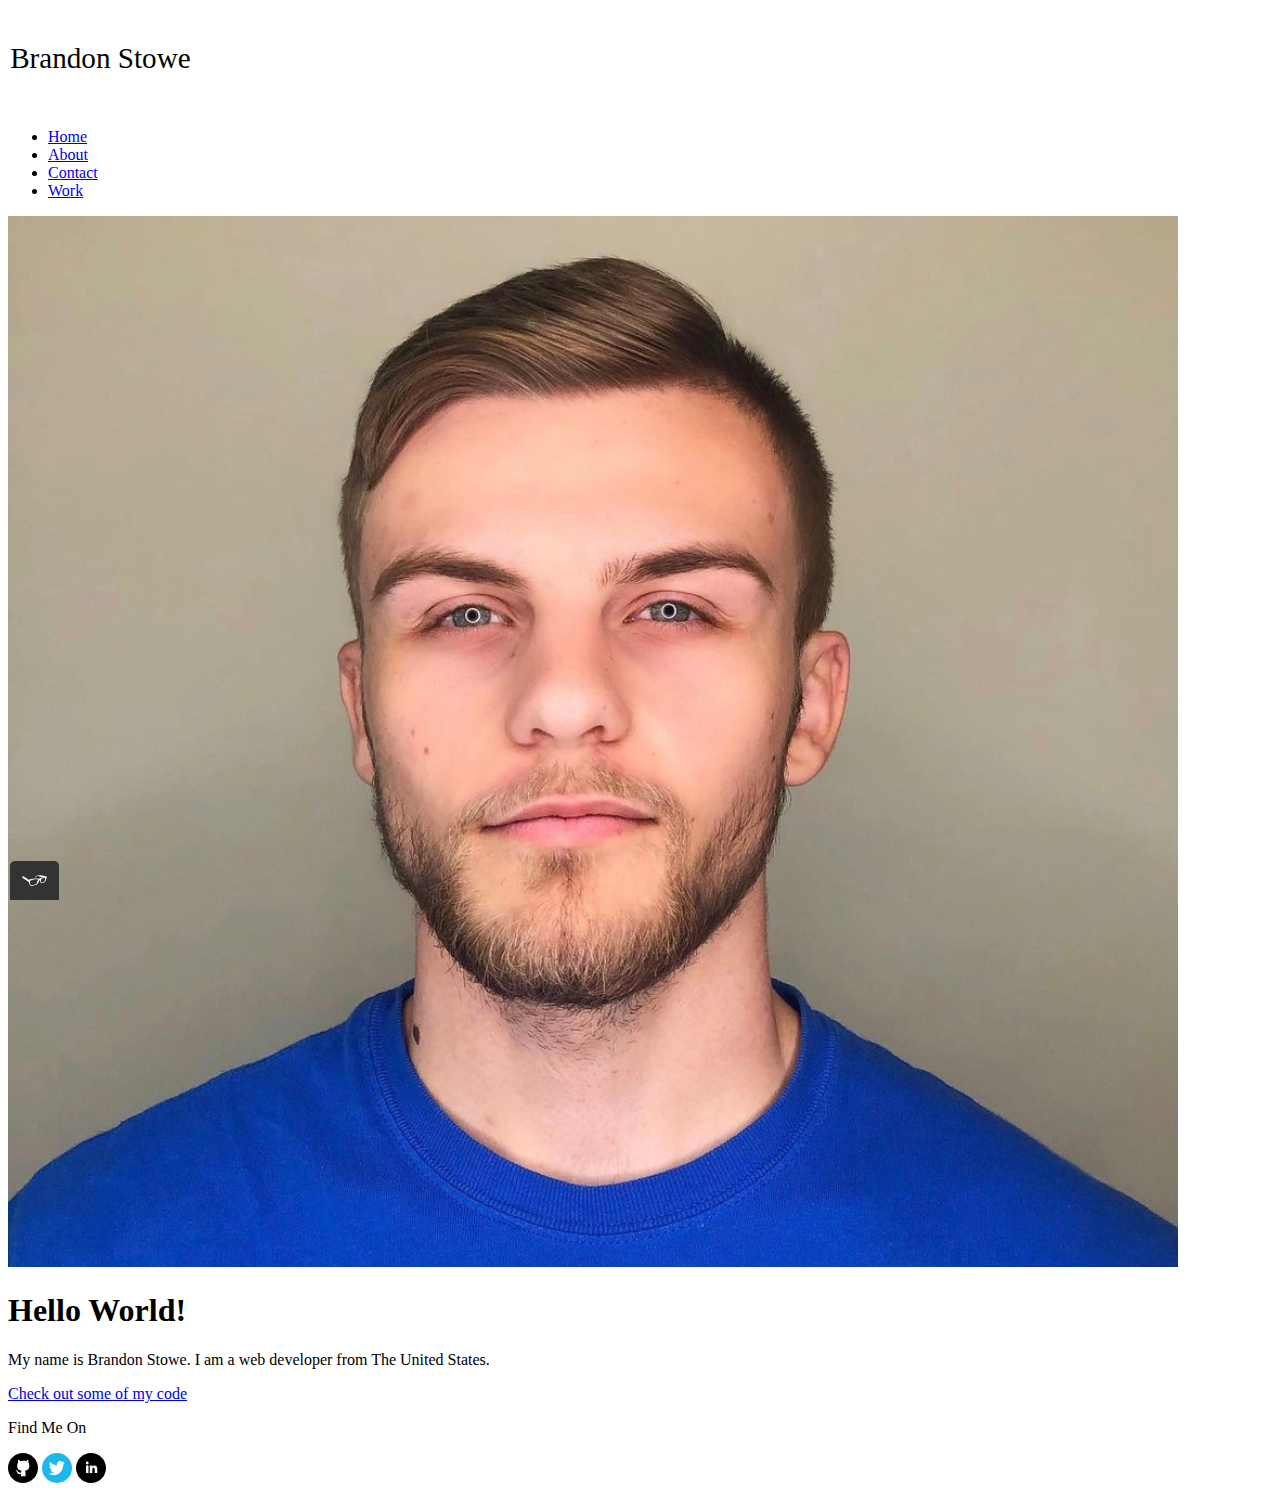
==== index.html @ ad78adc4 "Changed titles of all pages and set custom favicon" ====
<!DOCTYPE html>

<html>

<head>

  <meta name="viewport" content="width=device-width, initial-scale=1">

  <title>Portfolio Site</title>

  <link rel="shortcut icon" href="img/favicon.ico">

  <link rel="preconnect" href="https://fonts.gstatic.com">
  <link href="https://fonts.googleapis.com/css2?family=Lato:wght@100&display=swap" rel="stylesheet">
  <link rel="stylesheet" type="text/css" href="css/normalize.css">
  <link rel="stylesheet" type="text/css" href="css/style.production.css">

</head>

<body>

  <header class="page-header">
    <!-- add my logo here -->
    <img src="img/My Name.svg" class="page-header__item" alt="logo of website">

    <nav class="page-header__item">
      <ul role="menuebar" class="navigation-list">
        <li role="presentation">
          <a href="index.html" role="menueitem" class=" navigation-list__item navigation-list__item--active">Home</a>
        </li>
        <li role="presentation">
          <a href="about.html" role="menueitem" class="navigation-list__item" >About</a>
        </li>
        <li role="presentation">
          <a href="contact.html" role="menueitem" class="navigation-list__item">Contact</a>
        </li>
        <li role="presentation">
          <a href="work.html" role="menueitem" class=" navigation-list__item">Work</a>
        </li>
      </ul>
    </nav>
  </header>

  <div class="profile">
    <!-- add my portrait image here -->
    <img src="img/My Profile Picture.jpg" class="profile_portrait" alt="Brandon's Portrait">
    <h1>Hello World!</h1>
    <p>My name is Brandon Stowe. I am a <span>web</span> developer from The United States.</p>
    <a href="#">Check out some of my code</a>
  </div>

  <footer class="page-footer">
      <p>Find Me On</p>
      <div class="social-media">
        <img src="img/iconfinder_Github_social_media_logo_1964417.svg" alt="Github logo">
        <img src="img/iconfinder_twitter_circle_294709.svg" alt="Twitter logo">
        <img src="img/iconmonstr-linkedin-4.svg" alt="LinkedIn logo">
      </div>
  </footer>

  <script src="js/tota11y.min.js"></script>

</body>

</html>
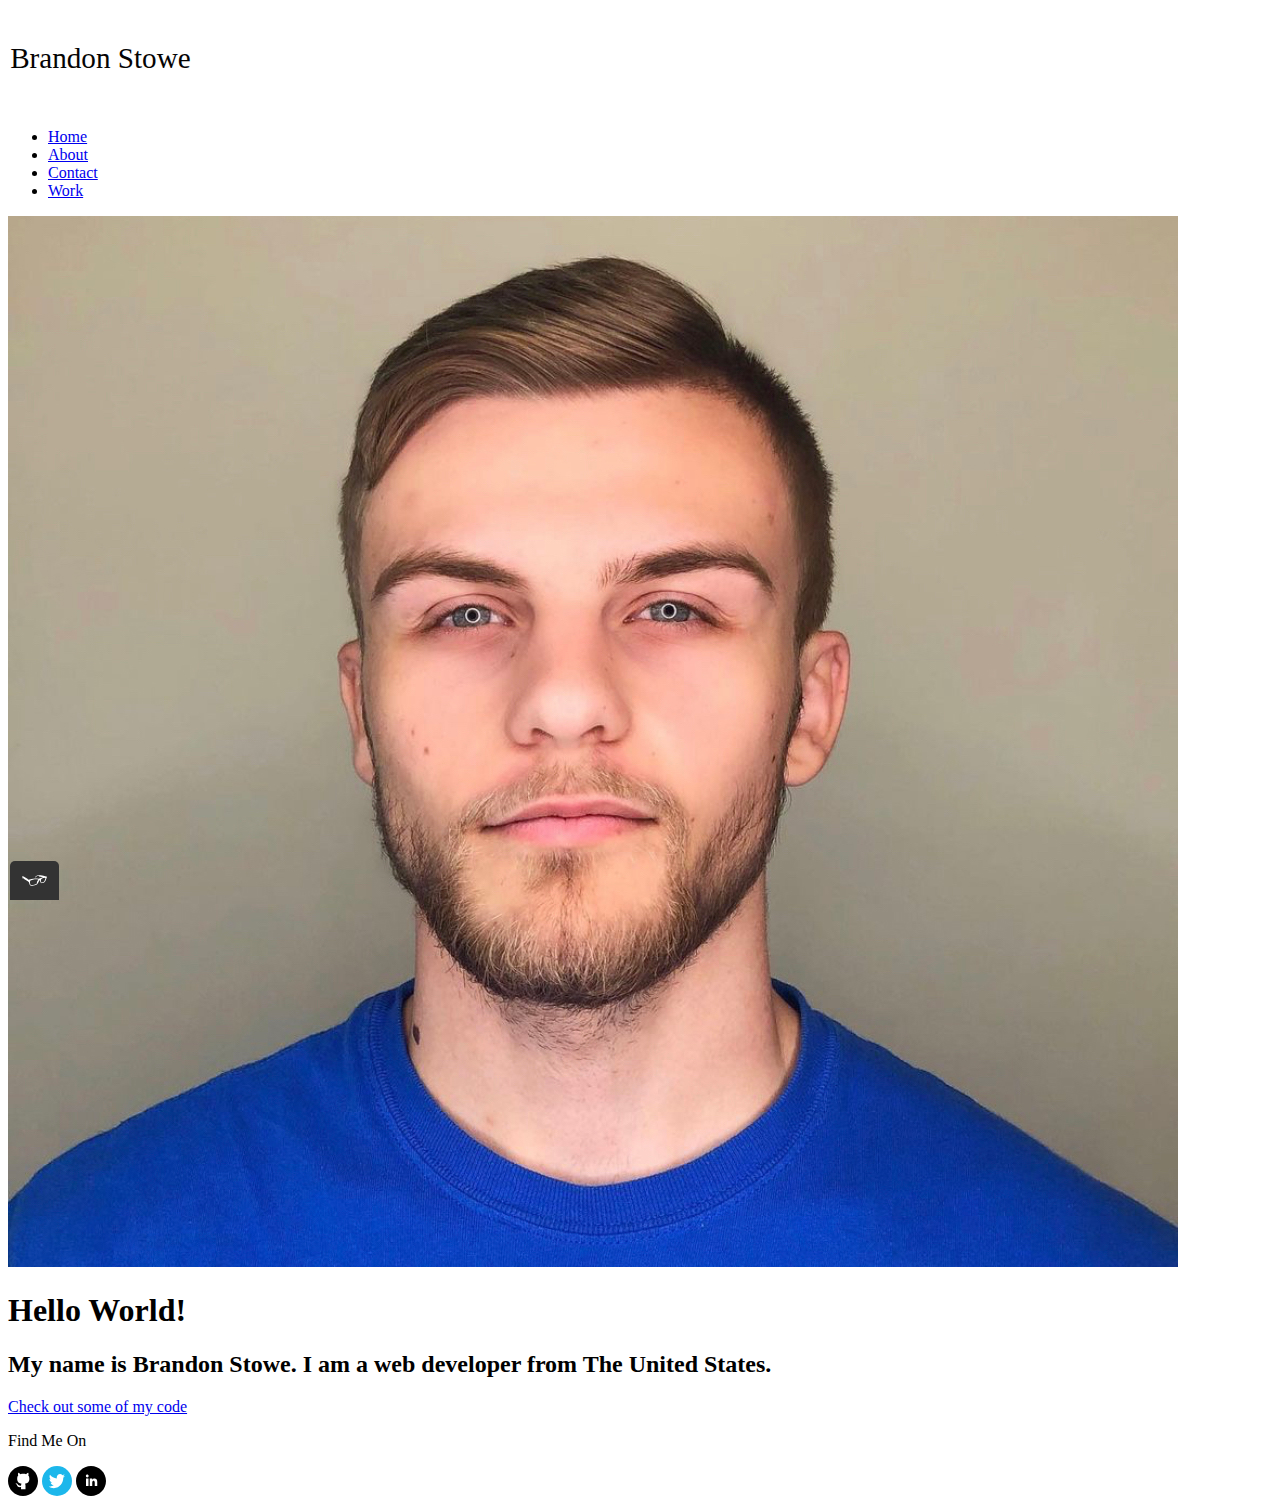
==== commit 7f21f489: "update" ====
--- a/index.html
+++ b/index.html
@@ -4,6 +4,7 @@
 
 <head>
 
+  <meta content="text/html;charset=utf-8" http-equiv="Content-Type">
   <meta name="viewport" content="width=device-width, initial-scale=1">
 
   <title>Portfolio Site</title>
@@ -21,21 +22,21 @@
 
   <header class="page-header">
     <!-- add my logo here -->
-    <img src="img/My Name.svg" class="page-header__item" alt="logo of website">
+    <img src="img/MyName.svg" class="page-header__item" alt="logo of website">
 
     <nav class="page-header__item">
-      <ul role="menuebar" class="navigation-list">
+      <ul class="navigation-list">
         <li role="presentation">
-          <a href="index.html" role="menueitem" class=" navigation-list__item navigation-list__item--active">Home</a>
+          <a href="index.html" class=" navigation-list__item navigation-list__item--active">Home</a>
         </li>
         <li role="presentation">
-          <a href="about.html" role="menueitem" class="navigation-list__item" >About</a>
+          <a href="about.html" class="navigation-list__item" >About</a>
         </li>
         <li role="presentation">
-          <a href="contact.html" role="menueitem" class="navigation-list__item">Contact</a>
+          <a href="contact.html" class="navigation-list__item">Contact</a>
         </li>
         <li role="presentation">
-          <a href="work.html" role="menueitem" class=" navigation-list__item">Work</a>
+          <a href="work.html" class=" navigation-list__item">Work</a>
         </li>
       </ul>
     </nav>
@@ -43,9 +44,9 @@
 
   <div class="profile">
     <!-- add my portrait image here -->
-    <img src="img/My Profile Picture.jpg" class="profile_portrait" alt="Brandon's Portrait">
+    <img src="img/MyProfilePicture.jpg" class="profile_portrait" alt="Brandon's Portrait">
     <h1>Hello World!</h1>
-    <p>My name is Brandon Stowe. I am a <span>web</span> developer from The United States.</p>
+    <h2>My name is Brandon Stowe. I am a <span>web</span> developer from The United States.</h2>
     <a href="#">Check out some of my code</a>
   </div>
 
